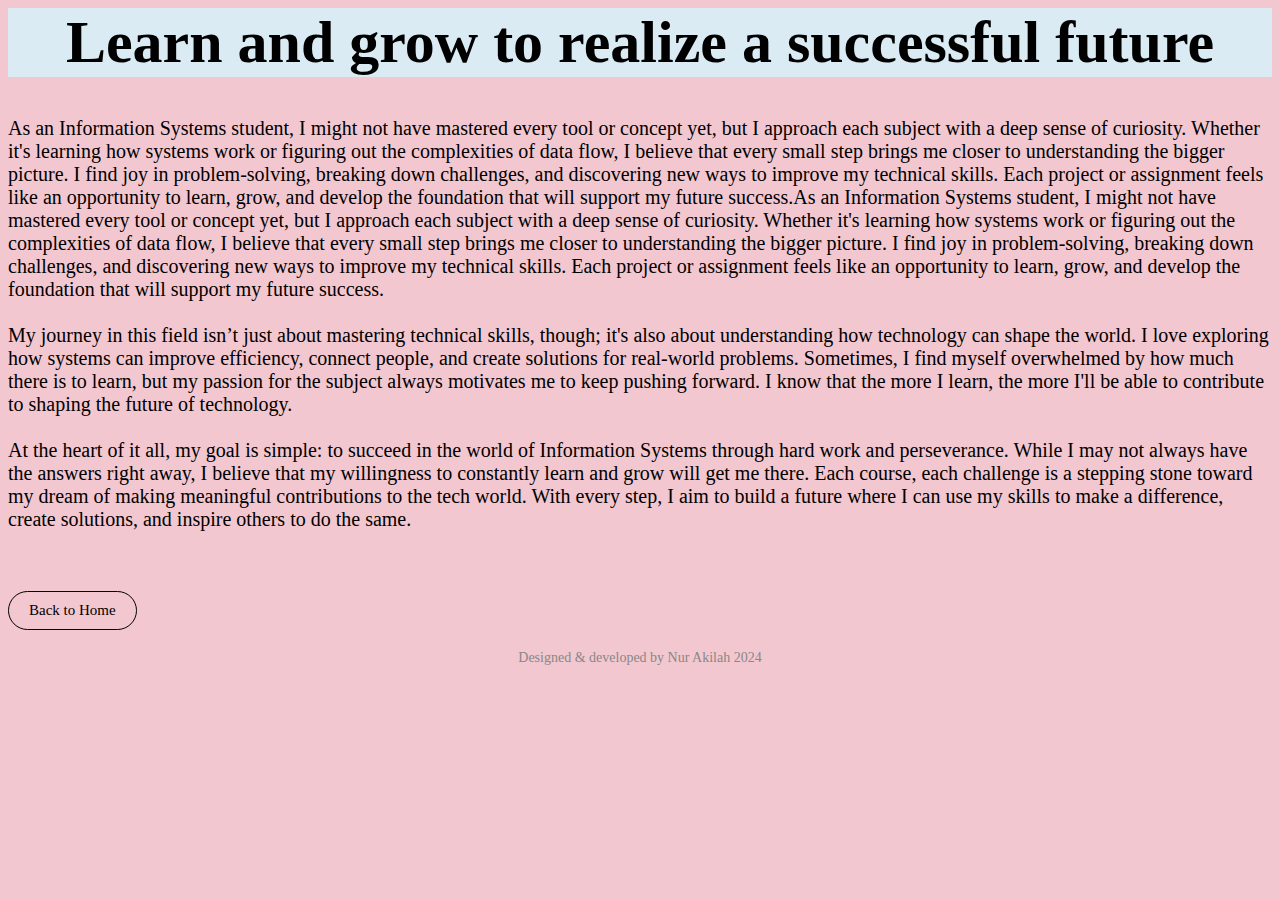
==== detail/more-cooding-details.html @ 7b29a641 "upload_1" ====
<html lang="en">
<head>
    <meta charset="UTF-8">
    <meta name="viewport" content="width=device-width, initial-scale=1.0">
    <title>More About Sunsets and the Beach</title>
    <link rel="stylesheet" href="css/bootstrap-grid.css" type="text/css">
    <link rel="stylesheet" href="css/styles.css" type="text/css">
</head>
<style>

    h1{
        font-size: 60px;
        text-align: center;
        background-color:#DBEBF4;
    }


    body {
        font-family:unset;
        font-size: 20px;
        background-color: rgb(243, 199, 207);
    }

    footer {
        text-align: center;
        margin-top: 20px;
        font-size: 14px;
        color: #888;
    }
    .button {
            border: 1px solid black;
            font-size: 15px;
            border-radius: 20px;
            text-decoration: none;
            color: black;
            padding: 10px 20px;
            margin-top: 40px;
            display: inline-block;
            transition: background 0.5s ease-in-out;
        }

        .button:hover {
            background: #0a0a0a;
            color: white;
        }
   
</style>
<body>
    <header>
        <h1>Learn and grow to realize a successful future</h1>
    </header>
    <main>
        <div class="container">
            <div class="row">
                <div class="col-sm">
                    
                    <p>As an Information Systems student, I might not have mastered every tool or concept yet, but I approach each subject with a deep sense of curiosity. Whether it's learning how systems work or figuring out the complexities of data flow, I believe that every small step brings me closer to understanding the bigger picture. I find joy in problem-solving, breaking down challenges, and discovering new ways to improve my technical skills. Each project or assignment feels like an opportunity to learn, grow, and develop the foundation that will support my future success.As an Information Systems student, I might not have mastered every tool or concept yet, but I approach each subject with a deep sense of curiosity. Whether it's learning how systems work or figuring out the complexities of data flow, I believe that every small step brings me closer to understanding the bigger picture. I find joy in problem-solving, breaking down challenges, and discovering new ways to improve my technical skills. Each project or assignment feels like an opportunity to learn, grow, and develop the foundation that will support my future success. <br><br> My journey in this field isn’t just about mastering technical skills, though; it's also about understanding how technology can shape the world. I love exploring how systems can improve efficiency, connect people, and create solutions for real-world problems. Sometimes, I find myself overwhelmed by how much there is to learn, but my passion for the subject always motivates me to keep pushing forward. I know that the more I learn, the more I'll be able to contribute to shaping the future of technology. <br><br> At the heart of it all, my goal is simple: to succeed in the world of Information Systems through hard work and perseverance. While I may not always have the answers right away, I believe that my willingness to constantly learn and grow will get me there. Each course, each challenge is a stepping stone toward my dream of making meaningful contributions to the tech world. With every step, I aim to build a future where I can use my skills to make a difference, create solutions, and inspire others to do the same.</p>
                        <a href="../index.html" class="button">Back to Home</a> 
                </div>
            </div>
        </div>
    </main>
    <footer>
        <p>Designed & developed by Nur Akilah 2024</p>
    </footer>
</body>
</html>
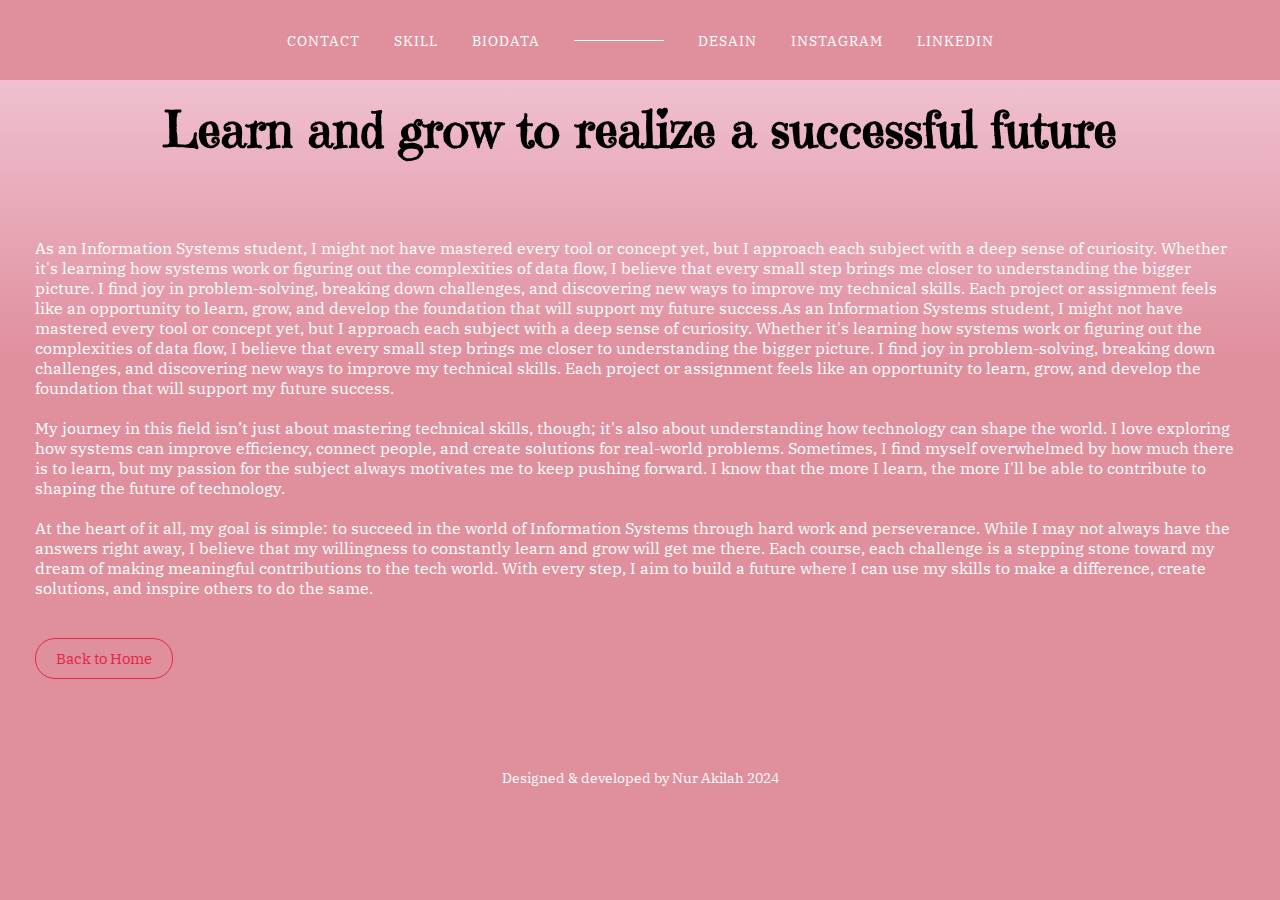
==== commit 254db5f4: "jhjh" ====
--- a/detail/more-cooding-details.html
+++ b/detail/more-cooding-details.html
@@ -2,50 +2,139 @@
 <head>
     <meta charset="UTF-8">
     <meta name="viewport" content="width=device-width, initial-scale=1.0">
-    <title>More About Sunsets and the Beach</title>
+    <title>Biodata Akila</title>
     <link rel="stylesheet" href="css/bootstrap-grid.css" type="text/css">
     <link rel="stylesheet" href="css/styles.css" type="text/css">
-</head>
-<style>
+    <link href="https://fonts.googleapis.com/css2?family=Emilys+Candy&display=swap" rel="stylesheet">
+	<link href="https://fonts.googleapis.com/css2?family=Emilys+Candy&family=IBM+Plex+Serif:ital,wght@0,100;0,200;0,300;0,400;0,500;0,600;0,700;1,100;1,200;1,300;1,400;1,500;1,600;1,700&family=Inconsolata:wght@200..900&family=Josefin+Slab:ital,wght@0,100..700;1,100..700&family=Mulish:ital,wght@0,200..1000;1,200..1000&family=Playfair+Display:ital,wght@0,400..900;1,400..900&display=swap" rel="stylesheet"><body>
+	
+    <style>
+body, ul{
+	margin: 0;
+	padding:0;
+}
 
-    h1{
-        font-size: 60px;
-        text-align: center;
-        background-color:#DBEBF4;
-    }
+nav {
+    background: rgb(224, 143, 157); /* Warna latar belakang navigasi */
+    position: fixed; /* Membuat navigasi tetap di atas saat menggulir */
+    z-index: 1; /* Mengatur lapisan z-index agar navigasi di atas konten lain */
+    width: 100%; /* Memastikan navigasi mengambil lebar penuh */
+}
 
+nav ul {
+    margin: 0 auto; /* Mengatur margin untuk pusat */
+    text-align: center; /* Menyelaraskan teks ke tengah */
+    padding: 30px; /* Menambahkan padding pada navigasi */
+}
 
-    body {
-        font-family:unset;
-        font-size: 20px;
-        background-color: rgb(243, 199, 207);
-    }
+nav ul li {
+    display: inline-block; /* Menampilkan item navigasi dalam satu baris */
+    margin: 0 15px; /* Jarak antar item navigasi */
+    padding: 0; /* Menghapus padding default */
+    text-transform: uppercase; /* Mengubah teks menjadi huruf kapital */
+    letter-spacing: 1px; /* Menambahkan jarak antar huruf */
+    font-size: 14px; /* Ukuran font untuk item navigasi */
+}
 
-    footer {
-        text-align: center;
-        margin-top: 20px;
-        font-size: 14px;
-        color: #888;
-    }
-    .button {
-            border: 1px solid black;
-            font-size: 15px;
-            border-radius: 20px;
-            text-decoration: none;
-            color: black;
-            padding: 10px 20px;
-            margin-top: 40px;
-            display: inline-block;
-            transition: background 0.5s ease-in-out;
-        }
+li.empty{
+	width: 90px;
+	border-top: 1px solid white;
+	top:-5px;
+	position: relative; 
+}
 
-        .button:hover {
-            background: #0a0a0a;
-            color: white;
-        }
+nav li a{
+	text-decoration: none;
+	color:white;
+
+}
+   body {
+    font-family: "IBM Plex Serif", serif;
+    background:linear-gradient(to bottom,rgb(244, 206, 222), rgb(224, 143, 157) 40%);
+    margin: 0;
+    max-inline-size: none;
+    color: white;
+    
+
+    
+}
+
+h1 {
+    font-size: 50px;
+    text-align: center;
+    padding: 8px 0;
+    font-family: "Emilys Candy", serif;
+    color: black;
+    margin-top: 70px;
+}
+
+h2 {
+    font-size: 26px;
+    margin-bottom: 10px; /* Jarak bawah untuk sub-judul */
+    
+    
+}
+
+section {
+    margin: 25px 0; /* Margin untuk memberi jarak antar section */
+    text-align: left; /* Mengatur teks dalam section agar rata kiri */
+    max-width: 600px; /* Mengatur lebar maksimum section */
+    padding-left: 100px; /* Menggeser konten sedikit ke kanan */
+}
+p {
+    margin: 5px 0; /* Mengurangi jarak vertikal antar paragraf */
+    padding: 35px;
+
+}
+
+footer {
+    text-align: center;
+    margin-top: 20px;
+    font-size: 14px;
+    color: #fdfbfb;
+}
+
+.button{
+	border: 1px solid  rgb(227, 40, 68);
+	font-size: 15px;
+	border-radius: 20px;
+	text-decoration: none;
+	color: rgb(227, 40, 68);
+	padding: 10px 20px;
+	margin-top:40px;
+	display: inline-block;
+	transition: background 0.5s ease-in-out;
+}
+.button:hover{
+	background:rgb(234, 137, 153);
+	color: white; 
+
+}
+figcaption{
+	font-size: 10px;
+	margin-top: 10px
+
+}
+figcaption p{
+color: white;
+}
+    
    
 </style>
 <body>
+    <nav>
+		<ul >
+			<li><a href="#contact">contact</a></li>
+			<li><a href="#skill">skill</a></li>
+			<li><a href="#biodata">biodata</a></li>
+			<li class="empty"></li>
+			<li><a href="#desain">desain</a></li>
+			<li><a href="https://www.instagram.com/qy_loveee" target="_blank">instagram</a></li>
+			<li><a href="https://akilaahhh.netlify.app/" target="_blank">linkedin</a></li>
+
+		</ul>
+	</nav> <br>
+    
     <header>
         <h1>Learn and grow to realize a successful future</h1>
     </header>
@@ -53,9 +142,8 @@
         <div class="container">
             <div class="row">
                 <div class="col-sm">
-                    
-                    <p>As an Information Systems student, I might not have mastered every tool or concept yet, but I approach each subject with a deep sense of curiosity. Whether it's learning how systems work or figuring out the complexities of data flow, I believe that every small step brings me closer to understanding the bigger picture. I find joy in problem-solving, breaking down challenges, and discovering new ways to improve my technical skills. Each project or assignment feels like an opportunity to learn, grow, and develop the foundation that will support my future success.As an Information Systems student, I might not have mastered every tool or concept yet, but I approach each subject with a deep sense of curiosity. Whether it's learning how systems work or figuring out the complexities of data flow, I believe that every small step brings me closer to understanding the bigger picture. I find joy in problem-solving, breaking down challenges, and discovering new ways to improve my technical skills. Each project or assignment feels like an opportunity to learn, grow, and develop the foundation that will support my future success. <br><br> My journey in this field isn’t just about mastering technical skills, though; it's also about understanding how technology can shape the world. I love exploring how systems can improve efficiency, connect people, and create solutions for real-world problems. Sometimes, I find myself overwhelmed by how much there is to learn, but my passion for the subject always motivates me to keep pushing forward. I know that the more I learn, the more I'll be able to contribute to shaping the future of technology. <br><br> At the heart of it all, my goal is simple: to succeed in the world of Information Systems through hard work and perseverance. While I may not always have the answers right away, I believe that my willingness to constantly learn and grow will get me there. Each course, each challenge is a stepping stone toward my dream of making meaningful contributions to the tech world. With every step, I aim to build a future where I can use my skills to make a difference, create solutions, and inspire others to do the same.</p>
-                        <a href="../index.html" class="button">Back to Home</a> 
+                    <p>As an Information Systems student, I might not have mastered every tool or concept yet, but I approach each subject with a deep sense of curiosity. Whether it's learning how systems work or figuring out the complexities of data flow, I believe that every small step brings me closer to understanding the bigger picture. I find joy in problem-solving, breaking down challenges, and discovering new ways to improve my technical skills. Each project or assignment feels like an opportunity to learn, grow, and develop the foundation that will support my future success.As an Information Systems student, I might not have mastered every tool or concept yet, but I approach each subject with a deep sense of curiosity. Whether it's learning how systems work or figuring out the complexities of data flow, I believe that every small step brings me closer to understanding the bigger picture. I find joy in problem-solving, breaking down challenges, and discovering new ways to improve my technical skills. Each project or assignment feels like an opportunity to learn, grow, and develop the foundation that will support my future success. <br><br> My journey in this field isn’t just about mastering technical skills, though; it's also about understanding how technology can shape the world. I love exploring how systems can improve efficiency, connect people, and create solutions for real-world problems. Sometimes, I find myself overwhelmed by how much there is to learn, but my passion for the subject always motivates me to keep pushing forward. I know that the more I learn, the more I'll be able to contribute to shaping the future of technology. <br><br> At the heart of it all, my goal is simple: to succeed in the world of Information Systems through hard work and perseverance. While I may not always have the answers right away, I believe that my willingness to constantly learn and grow will get me there. Each course, each challenge is a stepping stone toward my dream of making meaningful contributions to the tech world. With every step, I aim to build a future where I can use my skills to make a difference, create solutions, and inspire others to do the same. <br> 
+                    <a href="../index.html" class="button">Back to Home</a>
                 </div>
             </div>
         </div>
